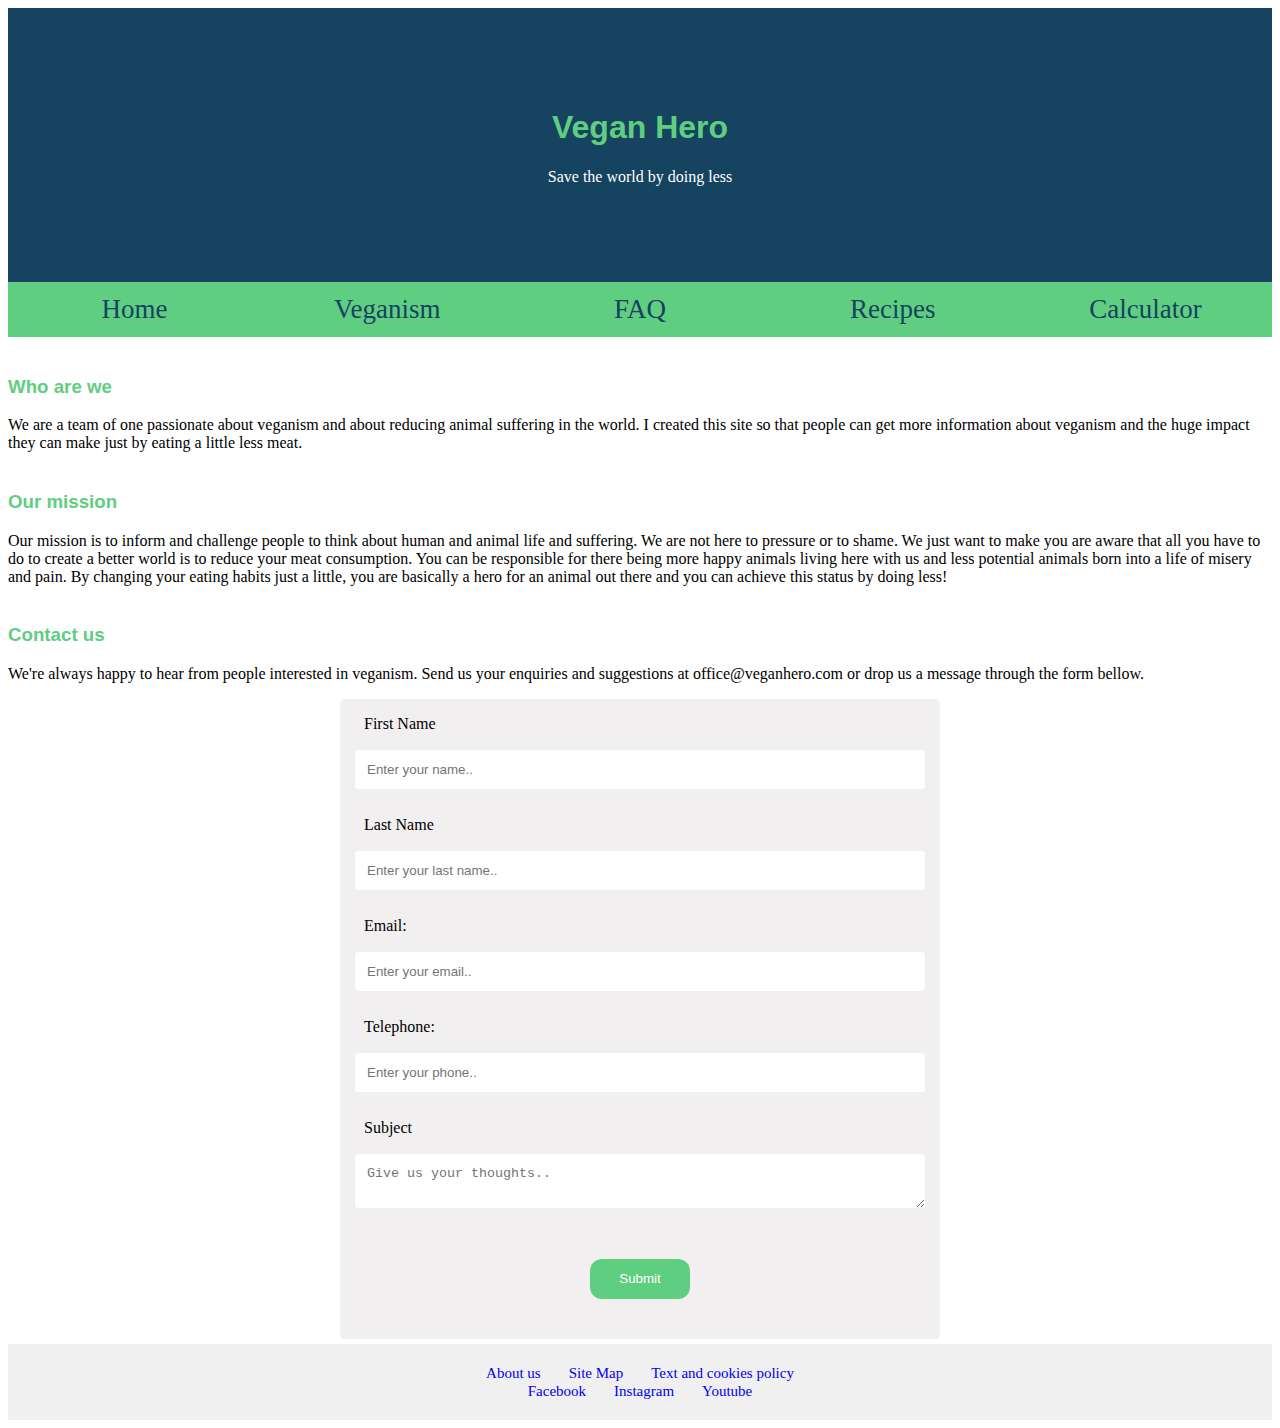
==== about_us.html @ 3ac32b37 "my third commit" ====
<!DOCTYPE html>
<html>
    <head>
        <title>Recipes</title>
        <link rel="stylesheet" href="styles.css">
        <meta charset="UTF-8">
        <meta name="viewport" content="width=device-width, initial-scale=1">    
    </head>
    <body>
        <!--Header-->
        <div id="head-placeholder">

        </div>

        <!--Navigation bar-->
        <div id="nav-placeholder">

        </div>
        <div>
            <h3>Who are we</h3>
            <p>We are a team of one passionate about veganism and about reducing animal suffering in the world.
                 I created this site so that people can get more information about veganism and the huge impact
                  they can make just by eating a little less meat.</p>
            <h3>Our mission</h3>
            <p> Our mission is to inform and challenge people to think about human and animal life and suffering. 
                We are not here to pressure or to shame. We just want to make you are aware that all you have to do to
                 create a better world is to reduce your meat consumption. You can be responsible for there being 
                more happy animals living here with us and less potential animals born into a life of misery and 
                pain. By changing your eating habits just a little, you are basically a hero for an animal out 
                there and you can achieve this status by doing less!</p>
            <h3>Contact us</h3>
           <p>We're always happy to hear from people interested in veganism. Send us your enquiries and
                suggestions at office@veganhero.com or drop us a message through the form bellow.</p>
                <form id="contact-form">
                    <fieldset>
                    <label for="fname">First Name</label>
                    <input type="text" id="fname" name="firstname" placeholder="Enter your name..">
                
                    <label for="lname">Last Name</label>
                    <input type="text" id="lname" name="lastname" placeholder="Enter your last name..">
                
                    <label for="email">Email:</label>
                    <input type="email" id="email" name="email" placeholder="Enter your email.."> 

                    <label for="phone">Telephone:</label>
                    <input type="tel" id="phone" name="phone" placeholder="Enter your phone.."> 
                
                    <label for="subject">Subject</label>
                    <textarea id="subject" name="subject" placeholder="Give us your thoughts.."></textarea><br>
                
                    <input type="submit" value="Submit">
                    </fieldset>
                </form>    
        </div>
        <!--Footer-->
        <div id="foot-placeholder">

        </div>
        
  
        <script src="scripts.js">
            
        </script>
    </body>
</html>
---- styles.css ----
/* Colors:
Blue: #154360 rgb(21,67,96)
Green: #60ce80 (96,206,128)
Gray: #f0f0f0 (240,240,240)
White:	#ffffff (255,255,255) */



* {box-sizing:border-box}

.header {
    padding: 80px; 
    text-align: center; 
    background: #154360;
    color: white; 
  }

  /*Footer*/
footer {
    padding: 20px; 
    margin-top: 5px;
    text-align: center;
    background: #f0f0f0; 
  }

footer a{
  text-decoration: none;
  padding: 12px;
  font-size: 15px;
}

#main-sitemap h3{
  margin-left: 50px;
}

#contact-form{
  width: 600px;
  margin: 0 auto;
  background-color: rgb(241, 239, 239);
  border: none;
  border-radius: 5px;
}

fieldset{
  border: none;
}

input[type=text], input[type=tel], input[type=email],  textarea {
  width: 100%;
  padding: 12px;
  border: 1px solid #f0f0f0;
  border-radius: 4px;
  box-sizing: border-box;
  margin-top: 6px;
  margin-bottom: 16px;
  resize: vertical;
}

#contact-form input[type=submit]{
  width: 100px;
  height: 40px;
  background-color: #60ce80;
  color: white;
  margin: 30px auto;
  display: block;
  border: none;
  border-radius: 12px;
}


/*Main*/
.main{
    height: 100%;
    width: 80%;
    margin: 0 auto;  
  }

.main h1{
  text-align: center;
}

/*Navigation*/
nav {
  width: 100%;
  background-color: #60ce80;
  overflow: auto;
}

nav a {
  float: left;
  padding: 12px;
  color: #154360;
  text-decoration: none;
  font-size: 27px;
  width: 20%; 
  text-align: center;
}

nav a:hover {
  background-color: white;
}

nav a:nth-child(even):hover {
  background-color: #154360;
  color: white;
}

/*home*/
#home-main{
  position:fixed;
  padding:0;
  margin:0;
  top:0;
  left:0;
  height: 100%;
  width: 100%;
  background-color: #154360;
}

#home-quote{
height: 100%;
width: 100%;
display: flex;
position: fixed;
align-items: center;
justify-content: center;
color: white;
font-size: 28px;
z-index: -1;
}

.veganism{
  cursor: pointer;
  position: absolute;
  left: 5%;
  top: 7%;
  width: auto;
  padding: 16px;
  color: #60ce80;
  font-weight: bold;
  font-size: 28px;
  user-select: none;
  text-decoration: none;
}

.FAQ{
  cursor: pointer;
  position: absolute;
  top: 7%;
  right: 5%;
  width: auto;
  padding: 16px;
  color: #60ce80;
  font-weight: bold;
  font-size: 28px;
  user-select: none;
  text-decoration: none;
}

.recipes{
  cursor: pointer;
  position: absolute;
  left: 5%;
  bottom: 7%;
  width: auto;
  padding: 16px;
  color: #60ce80;
  font-weight: bold;
  font-size: 28px;
  user-select: none;
  text-decoration: none;
}

.calculator{
  cursor: pointer;
  position: absolute;
  right: 5%;
  bottom: 7%;
  width: auto;
  padding: 16px;
  color: #60ce80;
  font-weight: bold;
  font-size: 28px;
  user-select: none;
  text-decoration: none;
}

/* Veganism */

h1, h2, h3 {
  color: #60ce80;
  font-family: Helvetica;
}

.veg-img{
  width: 600px;
  height: 350px;
  float: left;
}

h2, h3{
  clear: both;
  padding-top: 20px;
}

#main-veg > p{
  width: auto;
  overflow: hidden;
  padding-left: 10px;
}

/* FAQ */
.question {
  background-color: #60ce80;
  color: white;
  cursor: pointer;
  padding: 15px;
  width: 100%;
  border: none;
  text-align: left;
  outline: none;
  font-size: 20px;
}

.active, .question:hover {
  background-color: #154360;
}

.answer {
  padding: 0 16px;
  display: none;
  overflow: hidden;
  background-color: #f1f1f1;
}

.gifs{
  width: 250px;
  height: 250px;
}

/*Recipes*/
.recipe-wrap{
  display: flex;
  flex-flow: row wrap;
  background-color: rgb(241, 239, 239);
  box-shadow: 5px 10px #3691c9;
  margin-bottom: 20px;
}

.recipe{
  flex: 50%;
  padding: 10px;
  text-align: center;
}

.recipe ul{
  margin: 0;
  padding: 0;
}

.instructions{
  flex: 100%;
  text-align: center;
}

.recipe li{
  list-style-type: circle;
  border-bottom: 3px solid #3691c9;
  padding: 3px;
}

.instructions li{
  padding-bottom: 3px;
}


.green{
  color: #319c4f !important;
  font-weight: bold;
}


.recipe_photo{
  width: 300px;
  height: 250px;
  margin: 0 auto;
}

img {
  width: 100%;
  height: 100%;
}



/* Calculator */
#calc-container{
  width: 600px;
  margin: 0 auto;
}

#calc-container label{
  margin: 10px;
}

label{
  display: inline-block;
  margin: 5px;
  padding: 5px;
  width: 400px;
}

#results{
  margin: 20px;
}

#results p{
  margin: 2px;
  padding: 1px;
}

.resultsOn{
  padding: 5px;
  border: solid #60ce80;
}

#calc-button{
  width: 300px;
  height: 50px;
  background-color: #60ce80;
  color: white;
  margin: 30px auto;
  display: block;
  border: none;
  border-radius: 12px;
}

#calc-button:hover{
  background-color: #48975e;
}





/* Responsivness */
@media screen and (max-width: 500px) {
  nav a {
    float: none;
    display: block;
    width: 100%;
    text-align: center;
  }

  h1, h2, h3{
    text-align: center;
  }
  .veg-img{
    display: none;
  }

  .recipe-wrap{
    box-shadow: none;
  }

  .recipe li{
    list-style-type: none;
  }

  ol{
    list-style-type: none;
    margin: 0;
    padding: 5px;
  }

  #calc-container{
    width: 100%;
    margin: 0 auto;
    text-align: center;
  }

  #calc-container label, li{
    text-align: left;
  }

  #contact-form{
    width: 100%;
  }

  input[type=text], input[type=tel], input[type=email],  textarea {
    width: 300px;
  }

}
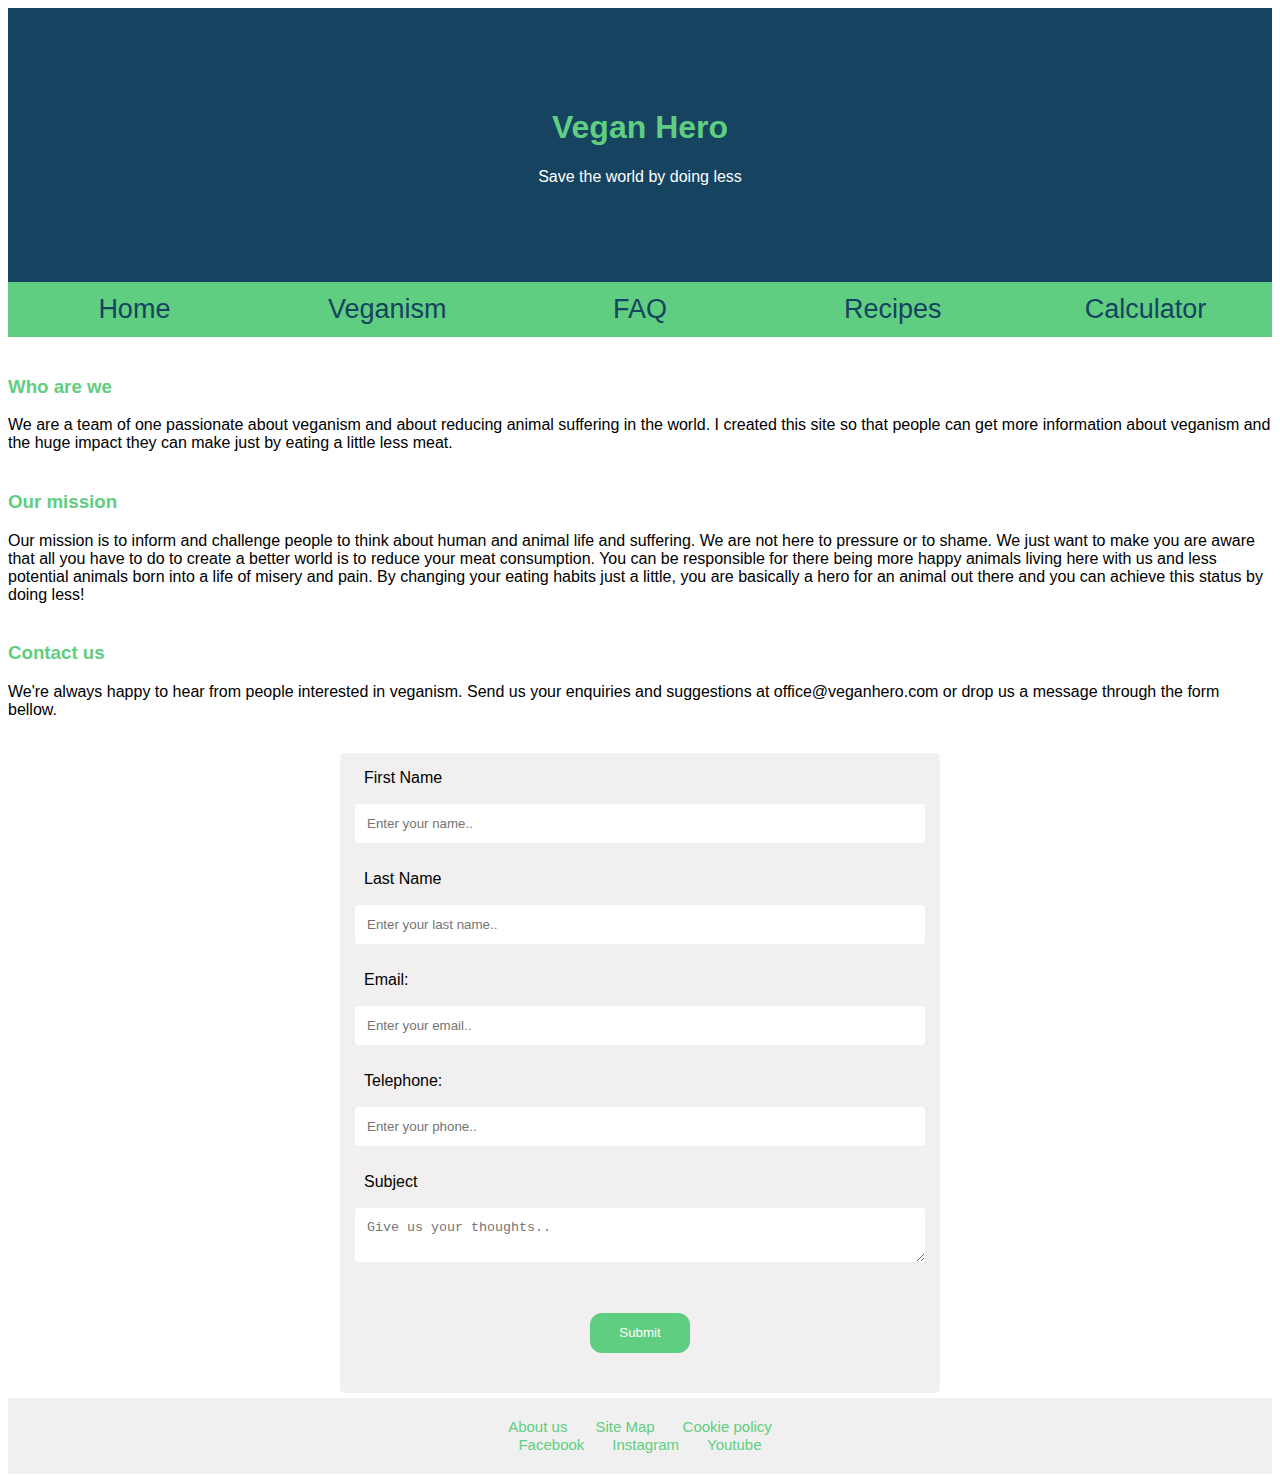
==== commit 86558be0: "fifth and hopefully final commit" ====
--- a/about_us.html
+++ b/about_us.html
@@ -1,7 +1,7 @@
 <!DOCTYPE html>
 <html>
     <head>
-        <title>Recipes</title>
+        <title>About us</title>
         <link rel="stylesheet" href="styles.css">
         <meta charset="UTF-8">
         <meta name="viewport" content="width=device-width, initial-scale=1">    
@@ -16,6 +16,7 @@
         <div id="nav-placeholder">
 
         </div>
+
         <div>
             <h3>Who are we</h3>
             <p>We are a team of one passionate about veganism and about reducing animal suffering in the world.
@@ -30,7 +31,7 @@
                 there and you can achieve this status by doing less!</p>
             <h3>Contact us</h3>
            <p>We're always happy to hear from people interested in veganism. Send us your enquiries and
-                suggestions at office@veganhero.com or drop us a message through the form bellow.</p>
+                suggestions at office@veganhero.com or drop us a message through the form bellow.</p><br>
                 <form id="contact-form">
                     <fieldset>
                     <label for="fname">First Name</label>
@@ -52,6 +53,7 @@
                     </fieldset>
                 </form>    
         </div>
+        
         <!--Footer-->
         <div id="foot-placeholder">
 
--- a/styles.css
+++ b/styles.css
@@ -6,7 +6,13 @@
 
 
 
-* {box-sizing:border-box}
+* {
+  box-sizing:border-box
+}
+
+p, li, label{
+  font-family: Georgia, sans-serif;
+}
 
 .header {
     padding: 80px; 
@@ -120,6 +126,7 @@
 #home-quote{
 height: 100%;
 width: 100%;
+padding: 8px;
 display: flex;
 position: fixed;
 align-items: center;
@@ -187,9 +194,9 @@
 
 /* Veganism */
 
-h1, h2, h3 {
+h1, h2, h3, a {
   color: #60ce80;
-  font-family: Helvetica;
+  font-family: Helvetica, sans-serif;
 }
 
 .veg-img{
@@ -236,6 +243,7 @@
 .gifs{
   width: 250px;
   height: 250px;
+  margin: 5px;
 }
 
 /*Recipes*/
@@ -344,7 +352,7 @@
 
 
 /* Responsivness */
-@media screen and (max-width: 500px) {
+@media screen and (max-width: 480px) {
   nav a {
     float: none;
     display: block;
@@ -356,7 +364,9 @@
     text-align: center;
   }
   .veg-img{
-    display: none;
+    width: 100%;
+    height: auto;
+    float: none;
   }
 
   .recipe-wrap{
@@ -391,4 +401,9 @@
     width: 300px;
   }
 
+  #main-sitemap h3{
+    margin-left:0;
+
+  }
+
 }